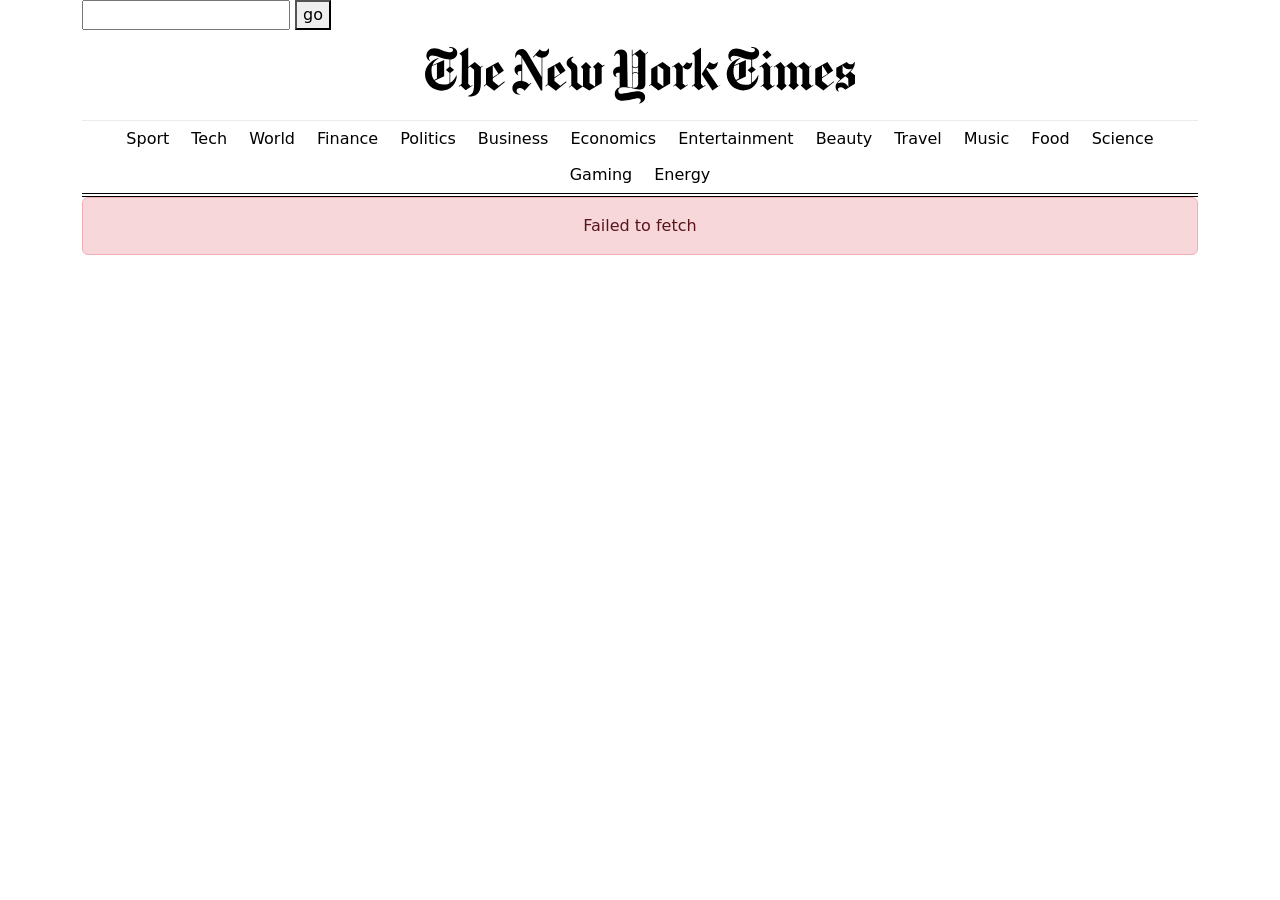
==== newpaper/index.html @ 931c361a "뉴스페이퍼 제작" ====
<!DOCTYPE html>
<html lang="ko">
<head>
  <meta charset="UTF-8">
  <meta http-equiv="X-UA-Compatible" content="IE=edge">
  <meta name="viewport" content="width=device-width, initial-scale=1.0">
  <title>ORNN TIMES</title>
  <link href="https://cdn.jsdelivr.net/npm/bootstrap@5.1.3/dist/css/bootstrap.min.css" rel="stylesheet" integrity="sha384-1BmE4kWBq78iYhFldvKuhfTAU6auU8tT94WrHftjDbrCEXSU1oBoqyl2QvZ6jIW3" crossorigin="anonymous">
  <link rel="stylesheet" href="./style.css">
</head>
<body>
  
  <section class="container">
    <section>
      <div>
        <input type="text" id="search-input" />
        <button id="search-button">go</button>
      </div>
      <div class="head-line"> 
        <a href="http://127.0.0.1:5500/JS_basic/newpaper/index.html">
         <svg viewBox="0 0 184 25" fill="#000"><path d="M13.8 2.9c0-2-1.9-2.5-3.4-2.5v.3c.9 0 1.6.3 1.6 1 0 .4-.3 1-1.2 1-.7 0-2.2-.4-3.3-.8C6.2 1.4 5 1 4 1 2 1 .6 2.5.6 4.2c0 1.5 1.1 2 1.5 2.2l.1-.2c-.2-.2-.5-.4-.5-1 0-.4.4-1.1 1.4-1.1.9 0 2.1.4 3.7.9 1.4.4 2.9.7 3.7.8v3.1L9 10.2v.1l1.5 1.3v4.3c-.8.5-1.7.6-2.5.6-1.5 0-2.8-.4-3.9-1.6l4.1-2V6l-5 2.2C3.6 6.9 4.7 6 5.8 5.4l-.1-.3c-3 .8-5.7 3.6-5.7 7 0 4 3.3 7 7 7 4 0 6.6-3.2 6.6-6.5h-.2c-.6 1.3-1.5 2.5-2.6 3.1v-4.1l1.6-1.3v-.1l-1.6-1.3V5.8c1.5 0 3-1 3-2.9zm-8.7 11l-1.2.6c-.7-.9-1.1-2.1-1.1-3.8 0-.7 0-1.5.2-2.1l2.1-.9v6.2zm10.6 2.3l-1.3 1 .2.2.6-.5 2.2 2 3-2-.1-.2-.8.5-1-1V9.4l.8-.6 1.7 1.4v6.1c0 3.8-.8 4.4-2.5 5v.3c2.8.1 5.4-.8 5.4-5.7V9.3l.9-.7-.2-.2-.8.6-2.5-2.1L18.5 9V.8h-.2l-3.5 2.4v.2c.4.2 1 .4 1 1.5l-.1 11.3zM34 15.1L31.5 17 29 15v-1.2l4.7-3.2v-.1l-2.4-3.6-5.2 2.8v6.6l-1 .8.2.2.9-.7 3.4 2.5 4.5-3.6-.1-.4zm-5-1.7V8.5l.2-.1 2.2 3.5-2.4 1.5zM53.1 2c0-.3-.1-.6-.2-.9h-.2c-.3.8-.7 1.2-1.7 1.2-.9 0-1.5-.5-1.9-.9l-2.9 3.3.2.2 1-.9c.6.5 1.1.9 2.5 1v8.3L44 3.2c-.5-.8-1.2-1.9-2.6-1.9-1.6 0-3 1.4-2.8 3.6h.3c.1-.6.4-1.3 1.1-1.3.5 0 1 .5 1.3 1v3.3c-1.8 0-3 .8-3 2.3 0 .8.4 2 1.6 2.3v-.2c-.2-.2-.3-.4-.3-.7 0-.5.4-.9 1.1-.9h.5v4.2c-2.1 0-3.8 1.2-3.8 3.2 0 1.9 1.6 2.8 3.4 2.7v-.2c-1.1-.1-1.6-.6-1.6-1.3 0-.9.6-1.3 1.4-1.3.8 0 1.5.5 2 1.1l2.9-3.2-.2-.2-.7.8c-1.1-1-1.7-1.3-3-1.5V5l8 14h.6V5c1.5-.1 2.9-1.3 2.9-3zm7.3 13.1L57.9 17l-2.5-2v-1.2l4.7-3.2v-.1l-2.4-3.6-5.2 2.8v6.6l-1 .8.2.2.9-.7 3.4 2.5 4.5-3.6-.1-.4zm-5-1.7V8.5l.2-.1 2.2 3.5-2.4 1.5zM76.7 8l-.7.5-1.9-1.6-2.2 2 .9.9v7.5l-2.4-1.5V9.6l.8-.5-2.3-2.2-2.2 2 .9.9V17l-.3.2-2.1-1.5v-6c0-1.4-.7-1.8-1.5-2.3-.7-.5-1.1-.8-1.1-1.5 0-.6.6-.9.9-1.1v-.2c-.8 0-2.9.8-2.9 2.7 0 1 .5 1.4 1 1.9s1 .9 1 1.8v5.8l-1.1.8.2.2 1-.8 2.3 2 2.5-1.7 2.8 1.7 5.3-3.1V9.2l1.3-1-.2-.2zm18.6-5.5l-1 .9-2.2-2-3.3 2.4V1.6h-.3l.1 16.2c-.3 0-1.2-.2-1.9-.4l-.2-13.5c0-1-.7-2.4-2.5-2.4s-3 1.4-3 2.8h.3c.1-.6.4-1.1 1-1.1s1.1.4 1.1 1.7v3.9c-1.8.1-2.9 1.1-2.9 2.4 0 .8.4 2 1.6 2V13c-.4-.2-.5-.5-.5-.7 0-.6.5-.8 1.3-.8h.4v6.2c-1.5.5-2.1 1.6-2.1 2.8 0 1.7 1.3 2.9 3.3 2.9 1.4 0 2.6-.2 3.8-.5 1-.2 2.3-.5 2.9-.5.8 0 1.1.4 1.1.9 0 .7-.3 1-.7 1.1v.2c1.6-.3 2.6-1.3 2.6-2.8s-1.5-2.4-3.1-2.4c-.8 0-2.5.3-3.7.5-1.4.3-2.8.5-3.2.5-.7 0-1.5-.3-1.5-1.3 0-.8.7-1.5 2.4-1.5.9 0 2 .1 3.1.4 1.2.3 2.3.6 3.3.6 1.5 0 2.8-.5 2.8-2.6V3.7l1.2-1-.2-.2zm-4.1 6.1c-.3.3-.7.6-1.2.6s-1-.3-1.2-.6V4.2l1-.7 1.4 1.3v3.8zm0 3c-.2-.2-.7-.5-1.2-.5s-1 .3-1.2.5V9c.2.2.7.5 1.2.5s1-.3 1.2-.5v2.6zm0 4.7c0 .8-.5 1.6-1.6 1.6h-.8V12c.2-.2.7-.5 1.2-.5s.9.3 1.2.5v4.3zm13.7-7.1l-3.2-2.3-4.9 2.8v6.5l-1 .8.1.2.8-.6 3.2 2.4 5-3V9.2zm-5.4 6.3V8.3l2.5 1.8v7.1l-2.5-1.7zm14.9-8.4h-.2c-.3.2-.6.4-.9.4-.4 0-.9-.2-1.1-.5h-.2l-1.7 1.9-1.7-1.9-3 2 .1.2.8-.5 1 1.1v6.3l-1.3 1 .2.2.6-.5 2.4 2 3.1-2.1-.1-.2-.9.5-1.2-1V9c.5.5 1.1 1 1.8 1 1.4.1 2.2-1.3 2.3-2.9zm12 9.6L123 19l-4.6-7 3.3-5.1h.2c.4.4 1 .8 1.7.8s1.2-.4 1.5-.8h.2c-.1 2-1.5 3.2-2.5 3.2s-1.5-.5-2.1-.8l-.3.5 5 7.4 1-.6v.1zm-11-.5l-1.3 1 .2.2.6-.5 2.2 2 3-2-.2-.2-.8.5-1-1V.8h-.1l-3.6 2.4v.2c.4.2 1 .3 1 1.5v11.3zM143 2.9c0-2-1.9-2.5-3.4-2.5v.3c.9 0 1.6.3 1.6 1 0 .4-.3 1-1.2 1-.7 0-2.2-.4-3.3-.8-1.3-.4-2.5-.8-3.5-.8-2 0-3.4 1.5-3.4 3.2 0 1.5 1.1 2 1.5 2.2l.1-.2c-.3-.2-.6-.4-.6-1 0-.4.4-1.1 1.4-1.1.9 0 2.1.4 3.7.9 1.4.4 2.9.7 3.7.8V9l-1.5 1.3v.1l1.5 1.3V16c-.8.5-1.7.6-2.5.6-1.5 0-2.8-.4-3.9-1.6l4.1-2V6l-5 2.2c.5-1.3 1.6-2.2 2.6-2.9l-.1-.2c-3 .8-5.7 3.5-5.7 6.9 0 4 3.3 7 7 7 4 0 6.6-3.2 6.6-6.5h-.2c-.6 1.3-1.5 2.5-2.6 3.1v-4.1l1.6-1.3v-.1L140 8.8v-3c1.5 0 3-1 3-2.9zm-8.7 11l-1.2.6c-.7-.9-1.1-2.1-1.1-3.8 0-.7.1-1.5.3-2.1l2.1-.9-.1 6.2zm12.2-12h-.1l-2 1.7v.1l1.7 1.9h.2l2-1.7v-.1l-1.8-1.9zm3 14.8l-.8.5-1-1V9.3l1-.7-.2-.2-.7.6-1.8-2.1-2.9 2 .2.3.7-.5.9 1.1v6.5l-1.3 1 .1.2.7-.5 2.2 2 3-2-.1-.3zm16.7-.1l-.7.5-1.1-1V9.3l1-.8-.2-.2-.8.7-2.3-2.1-3 2.1-2.3-2.1L154 9l-1.8-2.1-2.9 2 .1.3.7-.5 1 1.1v6.5l-.8.8 2.3 1.9 2.2-2-.9-.9V9.3l.9-.6 1.5 1.4v6l-.8.8 2.3 1.9 2.2-2-.9-.9V9.3l.8-.5 1.6 1.4v6l-.7.7 2.3 2.1 3.1-2.1v-.3zm8.7-1.5l-2.5 1.9-2.5-2v-1.2l4.7-3.2v-.1l-2.4-3.6-5.2 2.8v6.8l3.5 2.5 4.5-3.6-.1-.3zm-5-1.7V8.5l.2-.1 2.2 3.5-2.4 1.5zm14.1-.9l-1.9-1.5c1.3-1.1 1.8-2.6 1.8-3.6v-.6h-.2c-.2.5-.6 1-1.4 1-.8 0-1.3-.4-1.8-1L176 9.3v3.6l1.7 1.3c-1.7 1.5-2 2.5-2 3.3 0 1 .5 1.7 1.3 2l.1-.2c-.2-.2-.4-.3-.4-.8 0-.3.4-.8 1.2-.8 1 0 1.6.7 1.9 1l4.3-2.6v-3.6h-.1zm-1.1-3c-.7 1.2-2.2 2.4-3.1 3l-1.1-.9V8.1c.4 1 1.5 1.8 2.6 1.8.7 0 1.1-.1 1.6-.4zm-1.7 8c-.5-1.1-1.7-1.9-2.9-1.9-.3 0-1.1 0-1.9.5.5-.8 1.8-2.2 3.5-3.2l1.2 1 .1 3.6z"></path></svg></a>
      </div>
      <div class="menus">
        <button>Sport</button>
        <button>Tech</button>
        <button>World</button>
        <button>Finance</button>
        <button>Politics</button>
        <button>Business</button>
        <button>Economics</button>
        <button>Entertainment</button>
        <button>Beauty</button>
        <button>Travel</button>
        <button>Music</button>
        <button>Food</button>
        <button>Science</button>
        <button>Gaming</button>
        <button>Energy</button>
      </div>
    </section>

    <section id="news-board">
      <div class="row news">
        <div class="col-lg-4">
          <img class="news-img-size" src="https://upload.wikimedia.org/wikipedia/commons/thumb/3/36/Hopetoun_falls.jpg/640px-Hopetoun_falls.jpg" alt="자연">
        </div>
        <div class="col-lg-8">
          <h2>타이틀</h2>
          <p>내용 내용 내용 내용 내용 내용 내용 내용 내용 내용 내용 내용 내용 내용 내용</p>
          <div>
            KBS * 2022-05-19
          </div>
        </div>
      </div>
    </section>

  </section>

  <script src="https://cdn.jsdelivr.net/npm/bootstrap@5.1.3/dist/js/bootstrap.bundle.min.js" integrity="sha384-ka7Sk0Gln4gmtz2MlQnikT1wXgYsOg+OMhuP+IlRH9sENBO0LRn5q+8nbTov4+1p" crossorigin="anonymous"></script>
  <script src="./main.js"></script>
</body>
</html>
---- newpaper/style.css ----
.head-line {
  margin-top: 1em;
  display: flex;
  justify-content: center;
}
.head-line svg {
  width: 430px;
}

.menus {
  margin-top: 1em;
  display: flex;
  justify-content: center;
  flex-wrap: wrap;
  border-top: 1px solid #ebebeb;
  border-bottom: 4px double black;
}
.menus button {
  border: none;
  background: none;
  margin: 5px;
}
.menus button:hover {
  background-color: beige;
}

.news-img-size {
  max-width: 100%;
  max-height: 250px;
}

.news {
  border-bottom: 2px solid black;
}
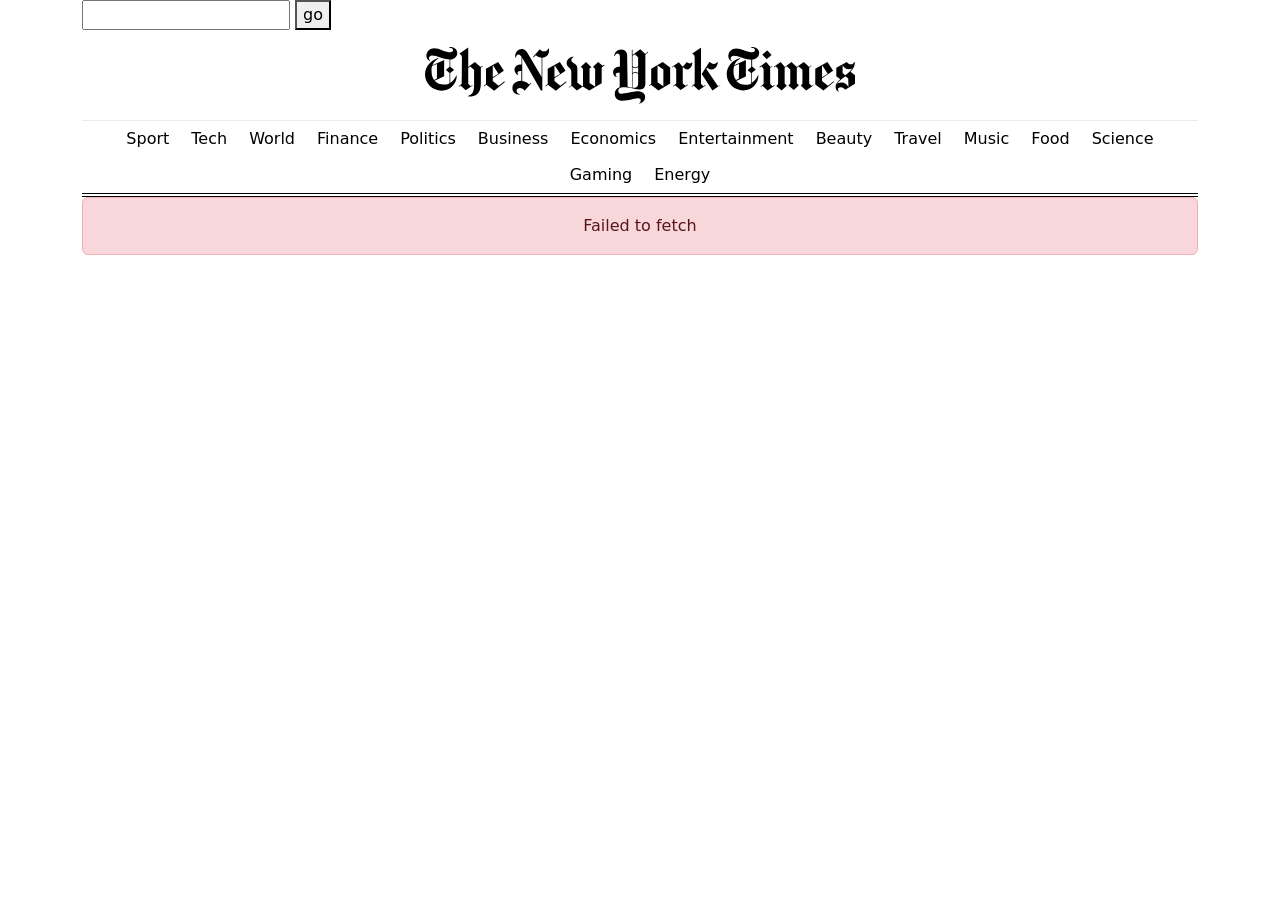
==== commit b281a338: "no message" ====
--- a/newpaper/index.html
+++ b/newpaper/index.html
@@ -53,7 +53,11 @@
         </div>
       </div>
     </section>
-
+    <nav aria-label="Page navigation example">
+      <ul class="pagination">
+        
+      </ul>
+    </nav>
   </section>
 
   <script src="https://cdn.jsdelivr.net/npm/bootstrap@5.1.3/dist/js/bootstrap.bundle.min.js" integrity="sha384-ka7Sk0Gln4gmtz2MlQnikT1wXgYsOg+OMhuP+IlRH9sENBO0LRn5q+8nbTov4+1p" crossorigin="anonymous"></script>
